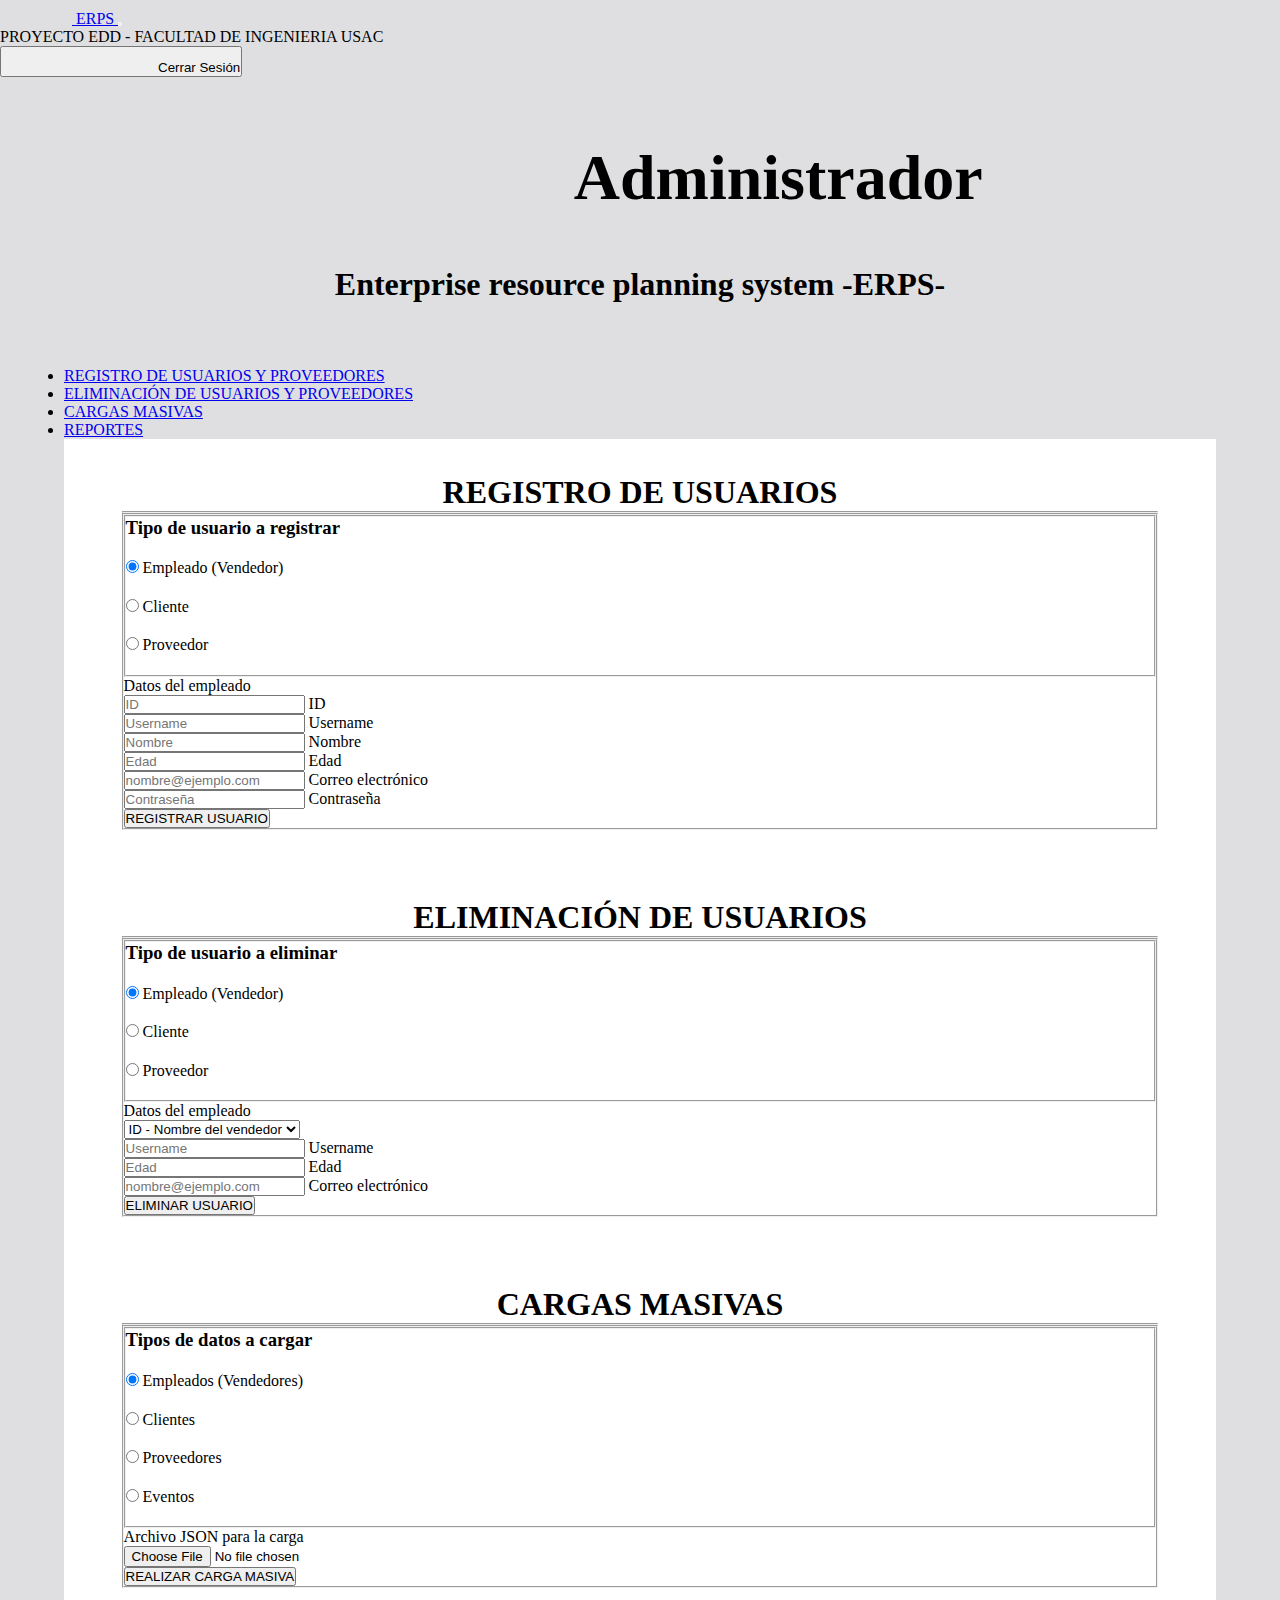
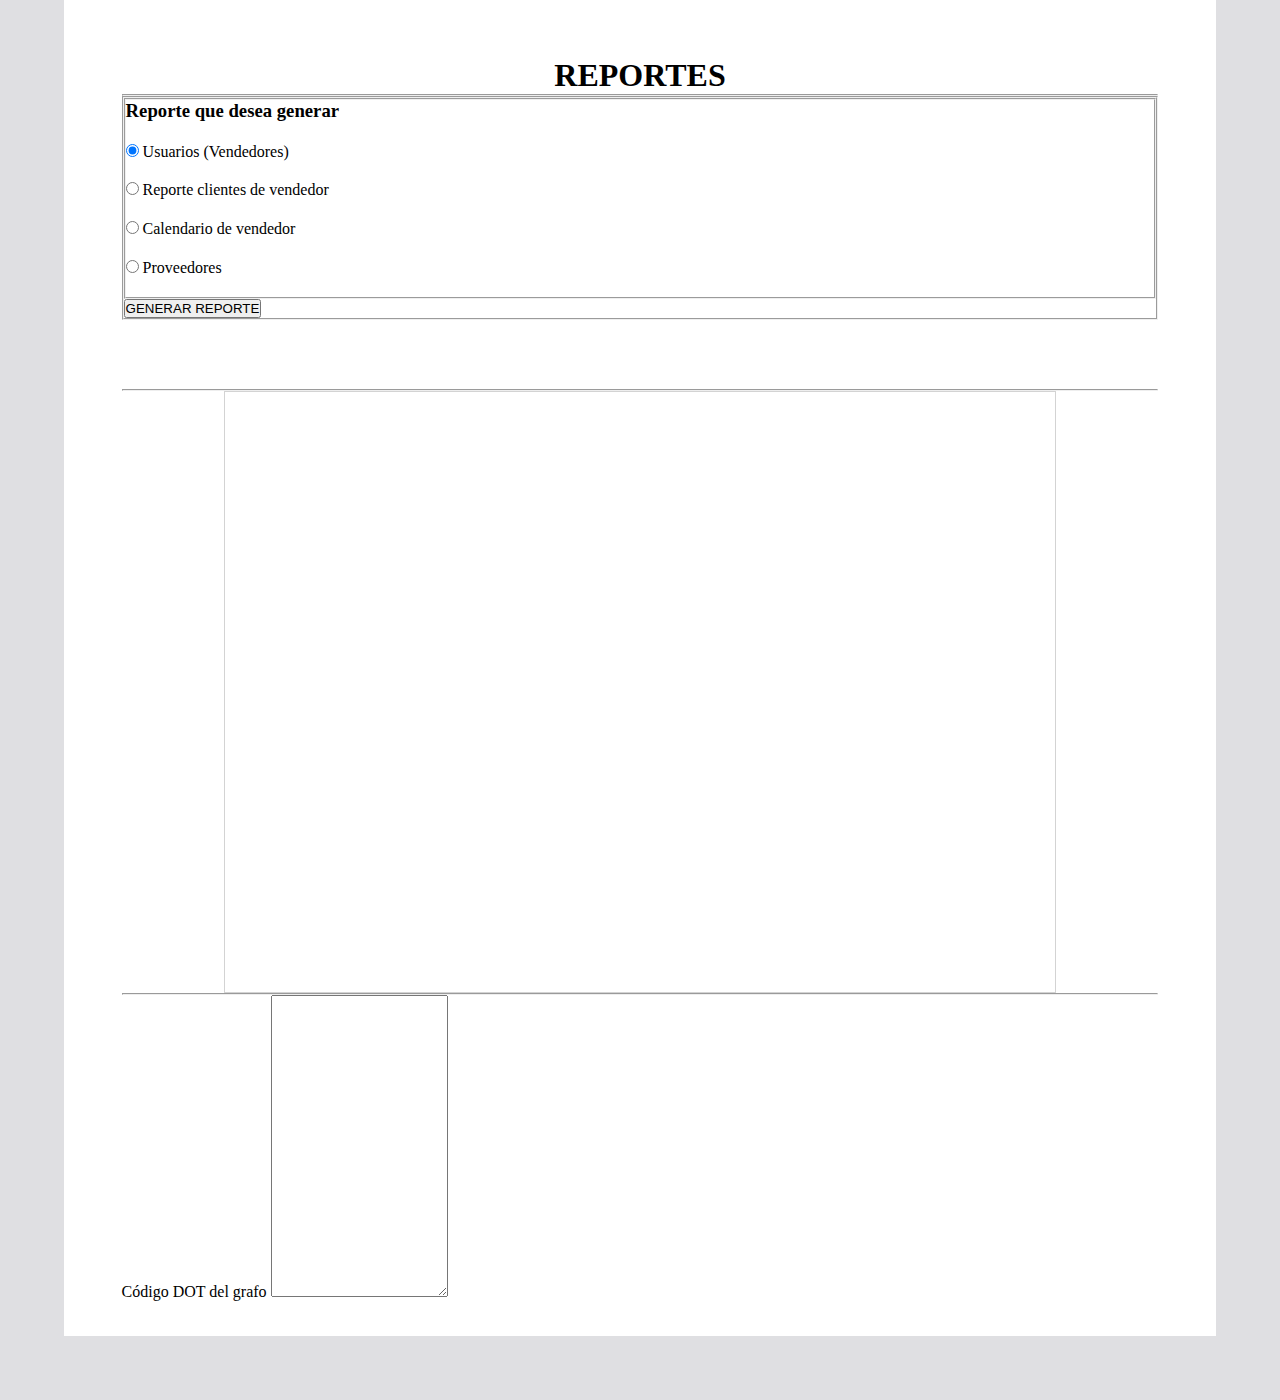
==== views/admin.html @ 85a361f8 "Eliminación Vendedores" ====
<!DOCTYPE html>
<html lang="en">
<head>
    <meta charset="UTF-8">
    <meta http-equiv="X-UA-Compatible" content="IE=edge">
    <meta name="viewport" content="width=device-width, initial-scale=1.0">
    
    <link href="../styles/bootstrap.min.css" rel="stylesheet"/>
    <link href="../styles/styles.css" rel="stylesheet"/>
    <!-- JavaScript Bundle with Popper -->
    <script src="https://cdn.jsdelivr.net/npm/bootstrap@5.1.3/dist/js/bootstrap.bundle.min.js" integrity="sha384-ka7Sk0Gln4gmtz2MlQnikT1wXgYsOg+OMhuP+IlRH9sENBO0LRn5q+8nbTov4+1p" crossorigin="anonymous"></script>
    <link href="https://fonts.googleapis.com/icon?family=Material+Icons" rel="stylesheet">

    <!-- Librería Vist para grafico de reportes -->
    <script type="text/javascript" src="../js/vis-network.min.js"></script>
    <link rel="stylesheet" type="text/css" href="../js/vis-network.min.css"/>

    <title>ERPS Admin</title>
</head>
<body onload="recuperarAVL(); recuperarABB(); actualizarSelectVendedores(); actualizarSelectProveedores();">
    
    <nav class="navbar navbar-expand-lg navbar-dark bg-primary">
        <div class="container-fluid">
          <a class="navbar-brand" href="./admin.html">
            <span class="material-icons md-24">api</span>
            ERPS
          </a>
          <button class="navbar-toggler" type="button" data-bs-toggle="collapse" data-bs-target="#navbarColor01" aria-controls="navbarColor01" aria-expanded="false" aria-label="Toggle navigation">
            <span class="navbar-toggler-icon"></span>
          </button>
      
          <div class="collapse navbar-collapse" id="navbarColor01">
            <ul class="navbar-nav me-auto">
              <li class="nav-item">
                  <span>PROYECTO EDD - FACULTAD DE INGENIERIA USAC</span>
              </li>
            </ul>
            <button type="button" class="btn btn-outline-danger" onclick="location.href='../index.html'">
                <span class="material-icons" style="margin-right: 0.5em;">logout</span>Cerrar Sesión
            </button>
          </div>
        </div>
      </nav>

    <h1>
      <span class="material-icons md-80">engineering</span>
      Administrador
    </h1>
    <h2>Enterprise resource planning system -ERPS-</h2>

    <div class="container">

        <ul class="nav nav-tabs">
            <li class="nav-item">
              <a class="nav-link" data-bs-toggle="tab" href="#registro">REGISTRO DE USUARIOS Y PROVEEDORES</a>
            </li>
            <li class="nav-item">
              <a class="nav-link" data-bs-toggle="tab" href="#eliminacion">ELIMINACIÓN DE USUARIOS Y PROVEEDORES</a>
            </li>
            <li class="nav-item">
              <a class="nav-link" data-bs-toggle="tab" href="#cargas">CARGAS MASIVAS</a>
            </li>
            <li class="nav-item">
              <a class="nav-link" data-bs-toggle="tab" href="#reportes">REPORTES</a>
            </li>
          </ul>

          <div id="myTabContent" class="tab-content">
            <div class="tab-pane fade" id="registro">
              <div class="inner-container">
                <h2>REGISTRO DE USUARIOS</h2>
                <hr/>
                <form>
                    <fieldset>
                      <fieldset class="form-group">
                        <h3>Tipo de usuario a registrar</h3>
                        <div class="form-check">
                          <label class="form-check-label">
                            <input type="radio" class="form-check-input" name="optionsUser" id="optionEmpleado" value="empleado" checked="" onclick="tipoUsuario()">
                            Empleado (Vendedor)
                          </label>
                        </div>
                        <div class="form-check">
                          <label class="form-check-label">
                            <input type="radio" class="form-check-input" name="optionsUser" id="optionCliente" value="cliente" onclick="tipoUsuario()">
                            Cliente
                          </label>
                        </div>
                        <div class="form-check">
                          <label class="form-check-label">
                            <input type="radio" class="form-check-input" name="optionsUser" id="optionProveedor" value="proveedor" onclick="tipoUsuario()">
                            Proveedor
                          </label>
                        </div>
                      </fieldset>

                      <div class="form-group" id="datosEmpleado">
                        <label class="form-label mt-4">Datos del empleado</label>
                        <div class="form-floating mb-3">
                          <input type="number" class="form-control" id="idEmpleado" placeholder="ID">
                          <label for="idEmpleado">ID</label>
                        </div>
                        <div class="form-floating mb-3">
                          <input type="text" class="form-control" id="userEmpleado" placeholder="Username">
                          <label for="userEmpleado">Username</label>
                        </div>
                        <div class="form-floating mb-3">
                          <input type="text" class="form-control" id="nombreEmpleado" placeholder="Nombre">
                          <label for="nombreEmpleado">Nombre</label>
                        </div>
                        <div class="form-floating mb-3">
                          <input type="number" class="form-control" id="edadEmpleado" placeholder="Edad">
                          <label for="edadEmpleado">Edad</label>
                        </div>
                        <div class="form-floating mb-3">
                          <input type="email" class="form-control" id="correoEmpleado" placeholder="nombre@ejemplo.com">
                          <label for="correoEmpleado">Correo electrónico</label>
                        </div>
                        <div class="form-floating mb-3">
                          <input type="password" class="form-control" id="passEmpleado" placeholder="Contraseña">
                          <label for="passEmpleado">Contraseña</label>
                        </div>
                      </div>

                      <div class="form-group" id="datosCliente" style="display: none;">
                        <label class="form-label mt-4">Datos del Cliente</label>
                        <div class="form-floating mb-3">
                          <input type="number" class="form-control" id="idVendedor" placeholder="ID Empleado">
                          <label for="idVendedor">ID Empleado asignado</label>
                        </div>
                        <div class="form-floating mb-3">
                          <input type="number" class="form-control" id="idCliente" placeholder="ID Cliente">
                          <label for="idCliente">ID Cliente</label>
                        </div>
                        <div class="form-floating mb-3">
                          <input type="text" class="form-control" id="nombreCliente" placeholder="Nombre">
                          <label for="nombreCliente">Nombre</label>
                        </div>
                        <div class="form-floating mb-3">
                          <input type="email" class="form-control" id="correoCliente" placeholder="nombre@ejemplo.com">
                          <label for="correoCliente">Correo electrónico</label>
                        </div>
                      </div>

                      <div class="form-group" id="datosProveedor" style="display: none;">
                        <label class="form-label mt-4">Datos del Proveedor</label>
                        <div class="form-floating mb-3">
                          <input type="number" class="form-control" id="idProveedor" placeholder="ID">
                          <label for="idProveedor">ID</label>
                        </div>
                        <div class="form-floating mb-3">
                          <input type="text" class="form-control" id="nombreProveedor" placeholder="Nombre">
                          <label for="nombreProveedor">Nombre</label>
                        </div>
                        <div class="form-floating mb-3">
                          <input type="text" class="form-control" id="direccionProveedor" placeholder="Dirección">
                          <label for="direccionProveedor">Dirección</label>
                        </div>
                        <div class="form-floating mb-3">
                          <input type="number" class="form-control" id="telefonoProveedor" placeholder="Teléfono">
                          <label for="telefonoProveedor">Teléfono</label>
                        </div>
                        <div class="form-floating mb-3">
                          <input type="email" class="form-control" id="correoProveedor" placeholder="nombre@ejemplo.com">
                          <label for="correoProveedor">Correo electrónico</label>
                        </div>
                      </div>

                      <button type="submit" class="btn btn-primary" id="submitUsuario" onclick="registrarUsuario()">REGISTRAR USUARIO</button>
                    </fieldset>
                  </form>
              </div>
            </div>

            <div class="tab-pane fade" id="eliminacion">
                <div class="inner-container">
                  <h2>ELIMINACIÓN DE USUARIOS</h2>
                  <hr/>
                  <form>
                      <fieldset>
                        <fieldset class="form-group">
                          <h3>Tipo de usuario a eliminar</h3>
                          <div class="form-check">
                            <label class="form-check-label">
                              <input type="radio" class="form-check-input" name="optionsDeleteUser" id="optionDeleteEmpleado" value="empleado" checked="" onclick="tipoUsuarioEliminar()">
                              Empleado (Vendedor)
                            </label>
                          </div>
                          <div class="form-check">
                            <label class="form-check-label">
                              <input type="radio" class="form-check-input" name="optionsDeleteUser" id="optionDeleteCliente" value="cliente" onclick="tipoUsuarioEliminar()">
                              Cliente
                            </label>
                          </div>
                          <div class="form-check">
                            <label class="form-check-label">
                              <input type="radio" class="form-check-input" name="optionsDeleteUser" id="optionDeleteProveedor" value="proveedor" onclick="tipoUsuarioEliminar()">
                              Proveedor
                            </label>
                          </div>
                        </fieldset>
  
                        <div class="form-group" id="deleteEmpleado">
                          <label class="form-label mt-4">Datos del empleado</label>
                          <div class="form-group">
                            <select class="form-select mb-3" id="idNombreDeleteEmpleado" onchange="onchangeSelectVendedor()">
                              <option value="0">ID - Nombre del vendedor</option>
                            </select>
                          </div>
                          <div class="form-floating mb-3">
                            <input type="text" class="form-control" id="userDeleteEmpleado" placeholder="Username" readonly>
                            <label for="userEmpleado">Username</label>
                          </div>
                          <div class="form-floating mb-3">
                            <input type="number" class="form-control" id="edadDeleteEmpleado" placeholder="Edad" readonly>
                            <label for="edadEmpleado">Edad</label>
                          </div>
                          <div class="form-floating mb-3">
                            <input type="email" class="form-control" id="correoDeleteEmpleado" placeholder="nombre@ejemplo.com" readonly>
                            <label for="correoEmpleado">Correo electrónico</label>
                          </div>
                        </div>
  
                        <div class="form-group" id="deleteCliente" style="display: none;">
                          <label class="form-label mt-4">Datos del Cliente</label>
                          <div class="form-floating mb-3">
                            <input type="number" class="form-control" id="idVendedor" placeholder="ID Empleado">
                            <label for="idVendedor">ID Empleado asignado</label>
                          </div>
                          <div class="form-floating mb-3">
                            <input type="number" class="form-control" id="idCliente" placeholder="ID Cliente">
                            <label for="idCliente">ID Cliente</label>
                          </div>
                          <div class="form-floating mb-3">
                            <input type="text" class="form-control" id="nombreCliente" placeholder="Nombre">
                            <label for="nombreCliente">Nombre</label>
                          </div>
                          <div class="form-floating mb-3">
                            <input type="email" class="form-control" id="correoCliente" placeholder="nombre@ejemplo.com">
                            <label for="correoCliente">Correo electrónico</label>
                          </div>
                        </div>
  
                        <div class="form-group" id="deleteProveedor" style="display: none;">
                          <label class="form-label mt-4">Datos del Proveedor</label>
                          <div class="form-group">
                            <select class="form-select mb-3" id="idNombreDeleteProveedor" onchange="onchangeSelectProveedor()">
                              <option value="0">ID - Nombre del proveedor</option>
                            </select>
                          </div>
                          <div class="form-floating mb-3">
                            <input type="text" class="form-control" id="direccionDeleteProveedor" placeholder="Dirección" readonly>
                            <label for="direccionDeleteProveedor">Dirección</label>
                          </div>
                          <div class="form-floating mb-3">
                            <input type="number" class="form-control" id="telDeleteProveedor" placeholder="Teléfono" readonly>
                            <label for="telDeleteProveedor">Teléfono</label>
                          </div>
                          <div class="form-floating mb-3">
                            <input type="email" class="form-control" id="correoDeleteProveedor" placeholder="nombre@ejemplo.com" readonly>
                            <label for="correoDeleteProveedor">Correo electrónico</label>
                          </div>
                        </div>
  
                        <button type="submit" class="btn btn-primary" id="submitDeleteUser" onclick="eliminarUsuario()">ELIMINAR USUARIO</button>
                      </fieldset>
                    </form>
                </div>
            </div>

            <div class="tab-pane fade" id="cargas">
                <div class="inner-container">
                  <h2>CARGAS MASIVAS</h2>
                  <hr/>
                  <form>
                      <fieldset>
                        <fieldset class="form-group">
                          <h3>Tipos de datos a cargar</h3>
                          <div class="form-check">
                            <label class="form-check-label">
                              <input type="radio" class="form-check-input" name="optionsUsers" id="cargaEmpleados" value="empleados" checked=""/>
                              Empleados (Vendedores)
                            </label>
                          </div>
                          <div class="form-check">
                            <label class="form-check-label">
                              <input type="radio" class="form-check-input" name="optionsUsers" id="cargaClientes" value="clientes"/>
                              Clientes
                            </label>
                          </div>
                          <div class="form-check">
                            <label class="form-check-label">
                              <input type="radio" class="form-check-input" name="optionsUsers" id="cargaProveedores" value="proveedores"/>
                              Proveedores
                            </label>
                          </div>
                          <div class="form-check">
                            <label class="form-check-label">
                              <input type="radio" class="form-check-input" name="optionsUsers" id="cargaEventos" value="eventos"/>
                              Eventos
                            </label>
                          </div>
                        </fieldset>
  
                        <div class="form-group">
                          <label class="form-label mt-4">Archivo JSON para la carga</label>
                          <div class="form-floating mb-3">
                            <input type="file" class="form-control" id="fileCarga"/>
                          </div>
                        </div>
  
                        <button type="submit" class="btn btn-primary" id="submitCarga" onclick="cargaMasiva();">REALIZAR CARGA MASIVA</button>
                        <button type="button" onclick="prueba()" style="display: none;">PRUEBAS</button>
                        
                      </fieldset>
                    </form>
                </div>
            </div>

            <div class="tab-pane fade" id="reportes">
              <div class="inner-container">
                <h2>REPORTES</h2>
                <hr/>
                <form>
                    <fieldset>
                      <fieldset class="form-group">
                        <h3>Reporte que desea generar</h3>
                        <div class="form-check">
                          <label class="form-check-label">
                            <input type="radio" class="form-check-input" name="opcionesReportes" id="reporteEmpleados" value="vendedores" checked="" onclick="datosAdicionales();"/>
                            Usuarios (Vendedores)
                          </label>
                        </div>
                        <div class="form-check">
                          <label class="form-check-label">
                            <input type="radio" class="form-check-input" name="opcionesReportes" id="reporteClientes" value="clientes" onclick="datosAdicionales();"/>
                            Reporte clientes de vendedor
                          </label>
                        </div>
                        <div class="form-check">
                          <label class="form-check-label">
                            <input type="radio" class="form-check-input" name="opcionesReportes" id="reporteCalendario" value="calendario" onclick="datosAdicionales();"/>
                            Calendario de vendedor
                          </label>
                        </div>
                        <div class="form-check">
                          <label class="form-check-label">
                            <input type="radio" class="form-check-input" name="opcionesReportes" id="reporteProveedores" value="proveedores" onclick="datosAdicionales();"/>
                            Proveedores
                          </label>
                        </div>
                      </fieldset>

                      <div class="form-group" id="datosReporteClientes" style="display: none;">
                        <label class="form-label mt-4">Datos para generar reporte de clientes</label>
                        <div class="form-floating mb-3">
                          <input type="number" class="form-control" id="idVendedorReporteClientes" placeholder="ID">
                          <label for="idVendedorReporteClientes">ID Vendedor</label>
                        </div>
                      </div>

                      <div class="form-group" id="datosReporteCalendario" style="display: none;">
                        <label class="form-label mt-4">Datos para generar calendario de eventos de vendedor</label>
                        <div class="form-floating mb-3">
                          <input type="number" class="form-control" id="idVendedorReporteCalendario" placeholder="ID">
                          <label for="idVendedorReporteCalendario">ID Vendedor</label>
                        </div>
                        <div class="form-group">
                          <label for="mesReporteCalendario" class="form-label mt-4">Mes del reporte de eventos</label>
                          <select class="form-select" id="mesReporteCalendario">
                            <option value="1">1 - Enero</option>
                            <option value="2">2 - Febrero</option>
                            <option value="3">3 - Marzo</option>
                            <option value="4">4 - Abril</option>
                            <option value="5">5 - Mayo</option>
                            <option value="6">6 - Junio</option>
                            <option value="7">7 - Julio</option>
                            <option value="8">8 - Agosto</option>
                            <option value="9">9 - Septiembre</option>
                            <option value="10">10 - Octubre</option>
                            <option value="11">11 - Noviembre</option>
                            <option value="12">12 - Diciembre</option>
                          </select>
                        </div>
                      </div>

                      <button type="button" class="btn btn-primary mt-4" id="submitReporte" onclick="generarGrafo()">GENERAR REPORTE</button>
                      
                    </fieldset>
                  </form>
              </div>
              
              <div class="inner-container">
                <hr/>
                <div class="container-reporte" id="grafo"></div>
                <hr/>
                <label for="textDot" class="form-label mt-4">Código DOT del grafo</label>
                <textarea class="form-control" id="textDot" rows="20" readonly></textarea>
              </div>

            </div>
          </div>

    </div>

    <script src="../js/admin.js"></script>
    <script src="../js/reportes.js"></script>
    <script src="../backend/circular-json.js"></script>
    <script src="../backend/estructuras.js"></script>

</body>
</html>
---- styles/styles.css ----
* {
    margin: 0;
    padding: 0;
  }

body {
    background: rgb(223, 223, 226);
}

h1 {
    font-size: 4em;
    text-align: center;
    margin: 5% 5% 4% 5%;
}

h2 {
    font-size: 2em;
    text-align: center;
}

#login {
    text-align: center;
    margin: 5% 20% 5% 20%;
}

.container {
    margin: 5%;
}

.inner-container {
    padding: 3% 5%;
    background: white;
}

.container-reporte {
    margin: 0px auto;
    border: 1px solid lightgray;
    width: 80%;
    height: 600px;
    text-align: center;
}

.form-check {
    margin: 2% 0 2%;
}

.container-btn {
    text-align: center;
}
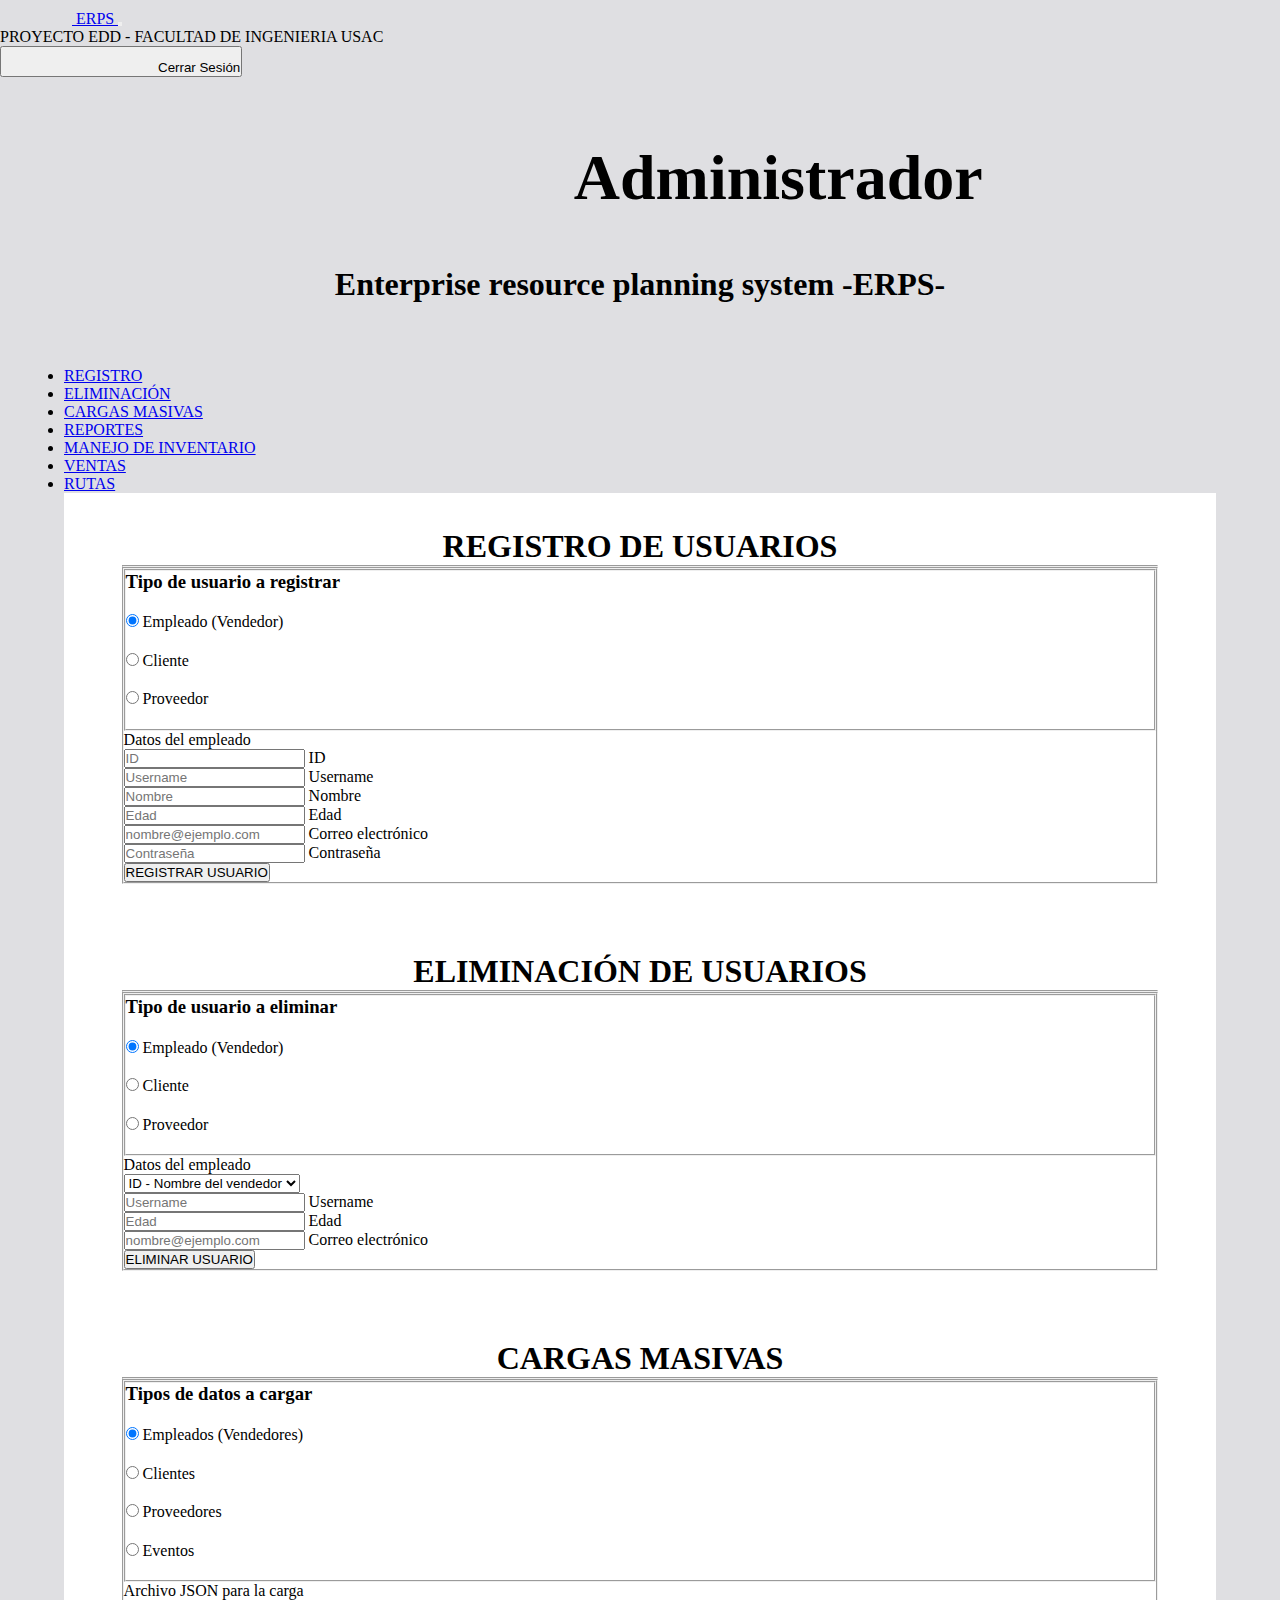
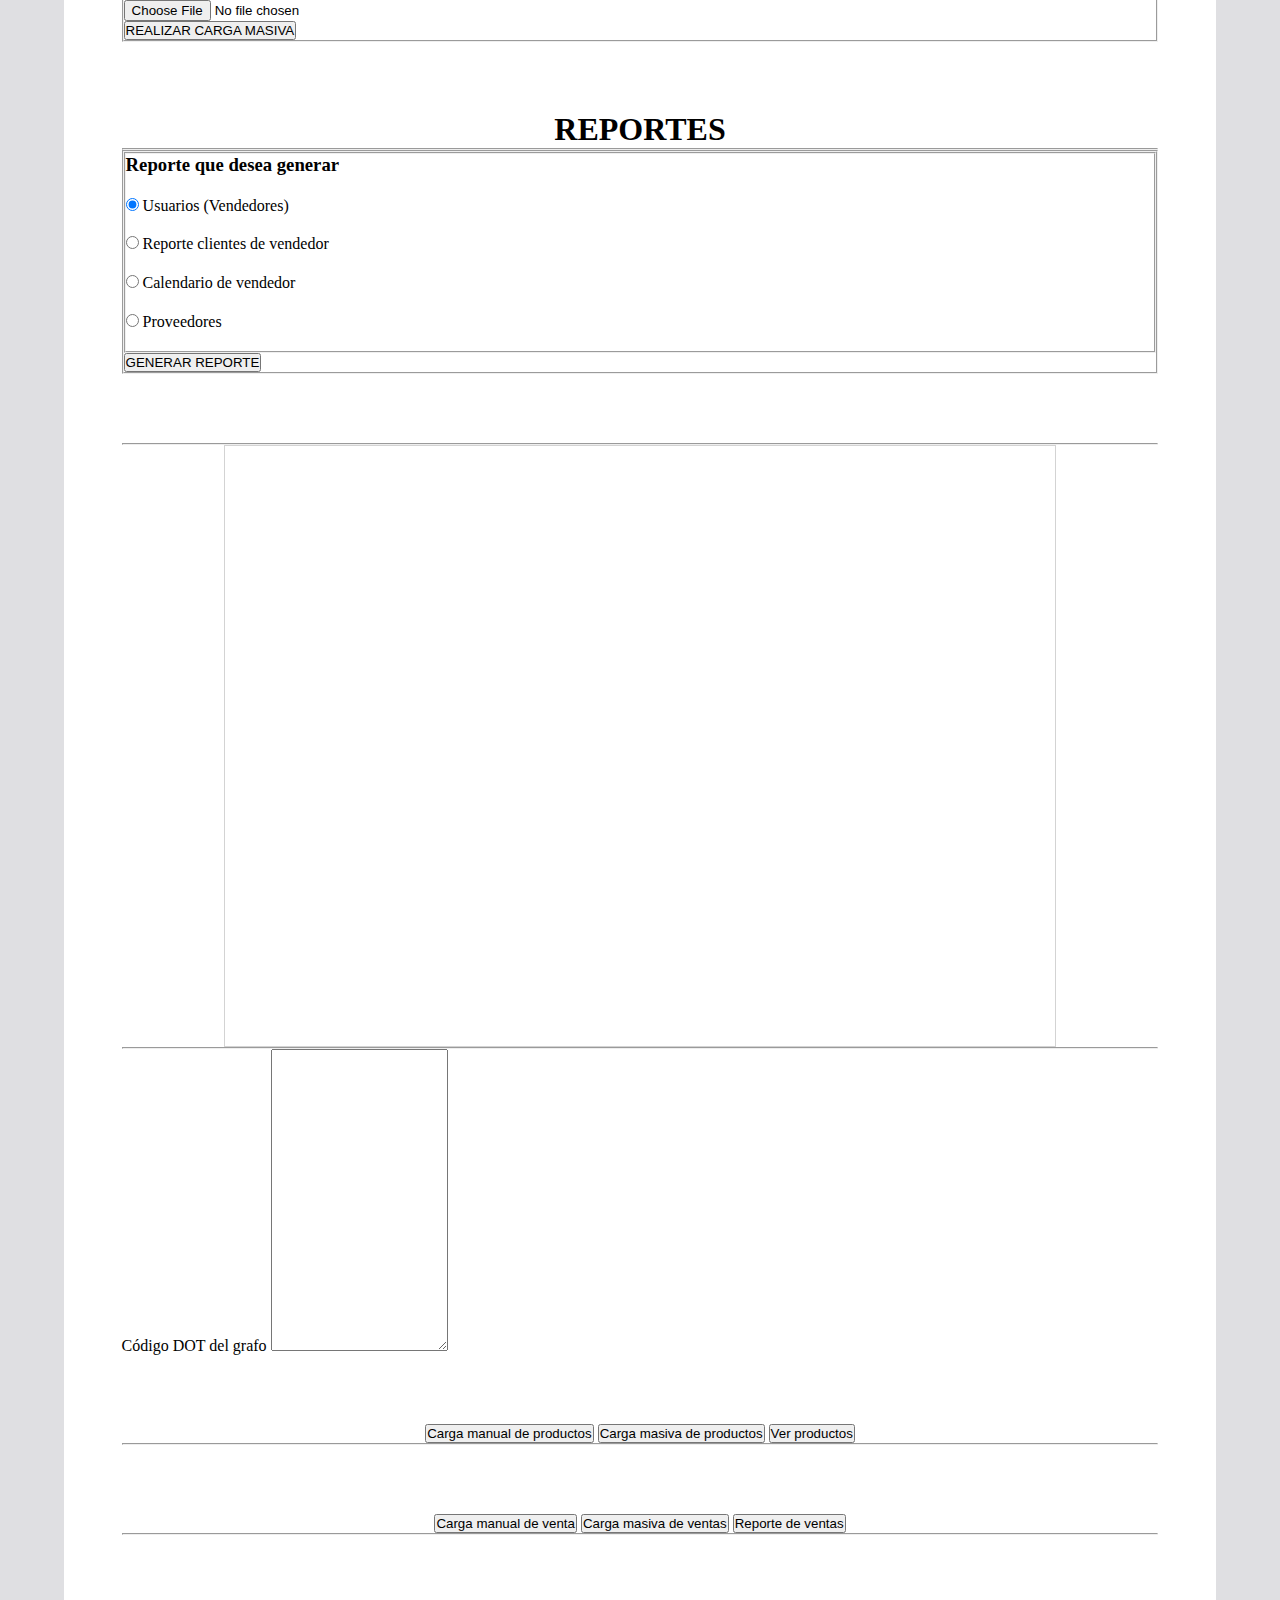
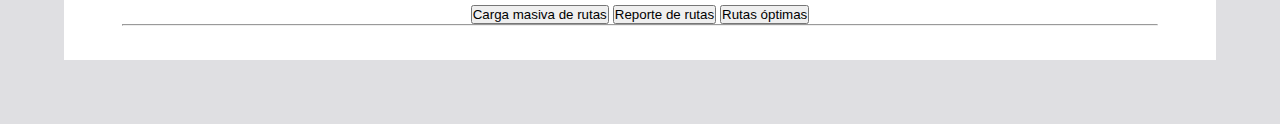
==== commit 0d981b51: "Fase II: JS, Carga masiva de productos" ====
--- a/views/admin.html
+++ b/views/admin.html
@@ -17,7 +17,7 @@
 
     <title>ERPS Admin</title>
 </head>
-<body onload="recuperarAVL(); recuperarABB(); actualizarSelectVendedores(); actualizarSelectProveedores();">
+<body onload="recuperarAVL(); recuperarABB(); recuperarArbolB(); actualizarSelectVendedores(); actualizarSelectClientes(); actualizarSelectProveedores();">
     
     <nav class="navbar navbar-expand-lg navbar-dark bg-primary">
         <div class="container-fluid">
@@ -52,16 +52,25 @@
 
         <ul class="nav nav-tabs">
             <li class="nav-item">
-              <a class="nav-link" data-bs-toggle="tab" href="#registro">REGISTRO DE USUARIOS Y PROVEEDORES</a>
+              <a class="nav-link" data-bs-toggle="tab" href="#registro">REGISTRO</a>
             </li>
             <li class="nav-item">
-              <a class="nav-link" data-bs-toggle="tab" href="#eliminacion">ELIMINACIÓN DE USUARIOS Y PROVEEDORES</a>
+              <a class="nav-link" data-bs-toggle="tab" href="#eliminacion">ELIMINACIÓN</a>
             </li>
             <li class="nav-item">
               <a class="nav-link" data-bs-toggle="tab" href="#cargas">CARGAS MASIVAS</a>
             </li>
             <li class="nav-item">
               <a class="nav-link" data-bs-toggle="tab" href="#reportes">REPORTES</a>
+            </li>
+            <li class="nav-item">
+              <a class="nav-link" data-bs-toggle="tab" href="#inventario">MANEJO DE INVENTARIO</a>
+            </li>
+            <li class="nav-item">
+              <a class="nav-link" data-bs-toggle="tab" href="#ventas">VENTAS</a>
+            </li>
+            <li class="nav-item">
+              <a class="nav-link" data-bs-toggle="tab" href="#rutas">RUTAS</a>
             </li>
           </ul>
 
@@ -223,20 +232,13 @@
   
                         <div class="form-group" id="deleteCliente" style="display: none;">
                           <label class="form-label mt-4">Datos del Cliente</label>
-                          <div class="form-floating mb-3">
-                            <input type="number" class="form-control" id="idVendedor" placeholder="ID Empleado">
-                            <label for="idVendedor">ID Empleado asignado</label>
-                          </div>
-                          <div class="form-floating mb-3">
-                            <input type="number" class="form-control" id="idCliente" placeholder="ID Cliente">
-                            <label for="idCliente">ID Cliente</label>
-                          </div>
-                          <div class="form-floating mb-3">
-                            <input type="text" class="form-control" id="nombreCliente" placeholder="Nombre">
-                            <label for="nombreCliente">Nombre</label>
-                          </div>
-                          <div class="form-floating mb-3">
-                            <input type="email" class="form-control" id="correoCliente" placeholder="nombre@ejemplo.com">
+                          <div class="form-group">
+                            <select class="form-select mb-3" id="idNombreDeleteCliente" onchange="onchangeSelectCliente()">
+                              <option value="0">ID - Nombre del cliente</option>
+                            </select>
+                          </div>
+                          <div class="form-floating mb-3">
+                            <input type="email" class="form-control" id="correoDeleteCliente" placeholder="nombre@ejemplo.com" readonly>
                             <label for="correoCliente">Correo electrónico</label>
                           </div>
                         </div>
@@ -399,6 +401,218 @@
               </div>
 
             </div>
+
+<!-- *************** FASE II ****************** -->
+
+            <div class="tab-pane fade" id="inventario">
+              <div class="inner-container">
+                <div class="container-btn">
+                  <div class="btn-group" role="group" aria-label="Basic outlined example">
+                      <button type="button" class="btn btn-outline-primary" onclick="gestionNuevoProducto();">Carga manual de productos</button>
+                      <button type="button" class="btn btn-outline-primary" onclick="gestionCargaProductos();">Carga masiva de productos</button>
+                      <button type="button" class="btn btn-outline-primary" onclick="gestionReporteProductos();">Ver productos</button>
+                  </div>
+                </div>
+                <hr/>
+
+                <div class="form-group" id="nuevoProducto" style="display: none;">
+                  <h2>Datos del nuevo producto</h2>
+                  <hr/>
+                  <div class="form-floating mb-3">
+                    <input type="number" class="form-control" id="idNuevoProducto" placeholder="ID Producto">
+                    <label for="idNuevoProducto">ID Producto</label>
+                  </div>
+                  <div class="form-floating mb-3">
+                    <input type="text" class="form-control" id="nombreNuevoProducto" placeholder="Nombre producto">
+                    <label for="nombreNuevoProducto">Nombre producto</label>
+                  </div>
+                  <div class="input-group mb-3">
+                    <span class="input-group-text">Q</span>
+                    <input type="number" class="form-control" id="precioNuevoProducto" placeholder="Precio del producto">
+                  </div>
+                  <div class="form-floating mb-3">
+                    <input type="number" class="form-control" id="cantidadNuevoProducto" placeholder="Cantidad">
+                    <label for="cantidadNuevoProducto">Cantidad del producto nuevo</label>
+                  </div>
+
+                  <button type="button" class="btn btn-primary" onclick="">Cargar producto</button>
+                </div>
+
+                <div class="form-group" id="cargaProductos" style="display: none;">
+                  <h2>Carga masiva de productos</h2>
+                  <hr/>
+                  <div class="form-group">
+                    <label class="form-label mt-4">Archivo JSON para la carga de productos</label>
+                    <div class="form-floating mb-3">
+                      <input type="file" class="form-control" id="fileCargaProductos"/>
+                    </div>
+                  </div>
+
+                  <button type="button" class="btn btn-primary" onclick="cargaMasivaProductos()">Cargar productos</button>
+                  <button type="button" class="btn btn-primary" onclick="pruebasInventario();">PRUEBAS FASE II INVENTARIO</button>
+                </div>
+
+                <div class="form-group" id="reporteProductos" style="display: none;">
+                  <h2>Vista de inventario</h2>
+                  <hr/>
+
+                  <div class="container-reporte" id="grafoProductos"></div>
+                  <hr/>
+                  <label for="textDotProductos" class="form-label mt-4">Código DOT del grafo</label>
+                  <textarea class="form-control" id="textDotProductos" rows="20" readonly></textarea>
+                </div>
+                
+              </div>
+            </div>
+
+            <div class="tab-pane fade" id="ventas">
+              <div class="inner-container">
+                <div class="container-btn">
+                  <div class="btn-group" role="group" aria-label="Basic outlined example">
+                      <button type="button" class="btn btn-outline-primary" onclick="gestionNuevaVenta();">Carga manual de venta</button>
+                      <button type="button" class="btn btn-outline-primary" onclick="gestionCargaVentas();">Carga masiva de ventas</button>
+                      <button type="button" class="btn btn-outline-primary" onclick="gestionReporteVentas();">Reporte de ventas</button>
+                  </div>
+                </div>
+                <hr/>
+
+                <div class="form-group" id="nuevaVenta" style="display: none;">
+                  <h2>Datos de la nueva venta</h2>
+                  <hr/>
+                  <div class="form-floating mb-3">
+                    <input type="text" class="form-control" id="nombreVentaVendedor" placeholder="Nombre vendedor">
+                    <label for="nombreVentaVendedor">Nombre vendedor</label>
+                  </div>
+                  <div class="form-floating mb-3">
+                    <input type="text" class="form-control" id="nombreVentaCliente" placeholder="Nombre cliente">
+                    <label for="nombreVentaCliente">Nombre cliente</label>
+                  </div>
+
+                  <table class="table table-hover" style="text-align: center;">
+                    <thead>
+                      <tr class="table-dark">
+                        <th scope="col">ID Producto</th>
+                        <th scope="col">Nombre producto</th>
+                        <th scope="col" colspan="2">Precio individual</th>
+                        <th scope="col">Cantidad en inventario</th>
+                        <th scope="col">Cantidad vendida</th>
+                      </tr>
+                    </thead>
+                    <tbody>
+                      <!-- <tr class="table-secondary">
+                        <th scope="row">1</th>
+                        <td>Colchones</td>
+                        <td>Q</td>
+                        <td>500</td>
+                        <td>50</td>
+                        <td>
+                          <input type="number" min="0" max="50" placeholder="0"/>
+                        </td>
+                      </tr> -->
+                    </tbody>
+                  </table>
+
+                  <div class="input-group mb-3">
+                    <span class="input-group-text">Q</span>
+                    <input type="number" class="form-control" id="totalVenta" placeholder="Total de venta" readonly>
+                  </div>
+
+                  <button type="button" class="btn btn-primary" onclick="">Cargar venta</button>
+                </div>
+
+                <div class="form-group" id="cargaVentas" style="display: none;">
+                  <h2>Carga masiva de ventas</h2>
+                  <hr/>
+                  <div class="form-group">
+                    <label class="form-label mt-4">Archivo JSON para la carga de ventas</label>
+                    <div class="form-floating mb-3">
+                      <input type="file" class="form-control" id="fileCargaVentas"/>
+                    </div>
+                  </div>
+
+                  <button type="button" class="btn btn-primary" onclick="">Cargar ventas</button>
+                  <button type="button" class="btn btn-primary" onclick="">PRUEBAS FASE II VENTAS</button>
+                </div>
+
+                <div class="form-group" id="reporteVentas" style="display: none;">
+                  <h2>Reporte de ventas</h2>
+                  <hr/>
+                  <div class="form-group mb-3">
+                    <label for="nombresReporteVentas" class="form-label mt-4">Nombre del vendedor</label>
+                    <select class="form-select" id="nombresReporteVentas">
+
+                    </select>
+                  </div>
+                  <button type="button" class="btn btn-primary" onclick="">Generar reporte de ventas</button>
+                  <hr/>
+
+                  <div class="container-reporte" id="grafoVentas"></div>
+                  <hr/>
+                  <label for="textDotVentas" class="form-label mt-4">Código DOT del grafo</label>
+                  <textarea class="form-control" id="textDotVentas" rows="20" readonly></textarea>
+                </div>
+                
+              </div>
+            </div>
+
+            <div class="tab-pane fade" id="rutas">
+              <div class="inner-container">
+                <div class="container-btn">
+                  <div class="btn-group" role="group" aria-label="Basic outlined example">
+                      <button type="button" class="btn btn-outline-primary" onclick="gestionCargaRutas();">Carga masiva de rutas</button>
+                      <button type="button" class="btn btn-outline-primary" onclick="gestionReporteRutas();">Reporte de rutas</button>
+                      <button type="button" class="btn btn-outline-primary" onclick="gestionRutaOptima();">Rutas óptimas</button>
+                  </div>
+                </div>
+                <hr/>
+
+                <div class="form-group" id="cargaRutas" style="display: none;">
+                  <h2>Carga masiva de rutas</h2>
+                  <hr/>
+                  <div class="form-group">
+                    <label class="form-label mt-4">Archivo JSON para la carga de rutas</label>
+                    <div class="form-floating mb-3">
+                      <input type="file" class="form-control" id="fileCargaRutas"/>
+                    </div>
+                  </div>
+
+                  <button type="button" class="btn btn-primary" onclick="">Cargar rutas</button>
+                  <button type="button" class="btn btn-primary" onclick="">PRUEBAS FASE II RUTAS</button>
+                </div>
+
+                <div class="form-group" id="reporteRutas" style="display: none;">
+                  <h2>Vista de rutas</h2>
+                  <hr/>
+
+                  <div class="container-reporte" id="grafoRutas"></div>
+                  <hr/>
+                  <label for="textDotRutas" class="form-label mt-4">Código DOT del grafo</label>
+                  <textarea class="form-control" id="textDotRutas" rows="20" readonly></textarea>
+                </div>
+
+                <div class="form-group" id="rutasOptimas" style="display: none;">
+                  <h2>Cálculo de rutas óptimas</h2>
+                  <hr/>
+                  <div class="form-floating mb-3">
+                    <input type="number" class="form-control" id="idNodoOrigen" placeholder="ID Origen">
+                    <label for="idNodoOrigen">ID Nodo Origen</label>
+                  </div>
+                  <div class="form-floating mb-3">
+                    <input type="number" class="form-control" id="idNodoDestino" placeholder="ID Destino">
+                    <label for="idNodoDestino">ID Nodo Destino</label>
+                  </div>
+
+                  <button type="button" class="btn btn-primary" onclick="">Generar ruta óptima</button>
+                  <hr/>
+                  
+                  <div class="container-reporte" id="grafoRutaOptima"></div>
+                  <hr/>
+                  <label for="textDotRutaOptima" class="form-label mt-4">Código DOT del grafo</label>
+                  <textarea class="form-control" id="textDotRutaOptima" rows="20" readonly></textarea>
+                </div>
+                
+              </div>
+            </div>
           </div>
 
     </div>
@@ -407,6 +621,7 @@
     <script src="../js/reportes.js"></script>
     <script src="../backend/circular-json.js"></script>
     <script src="../backend/estructuras.js"></script>
+    <script src="../backend/estructurasFaseII.js"></script>
 
 </body>
 </html>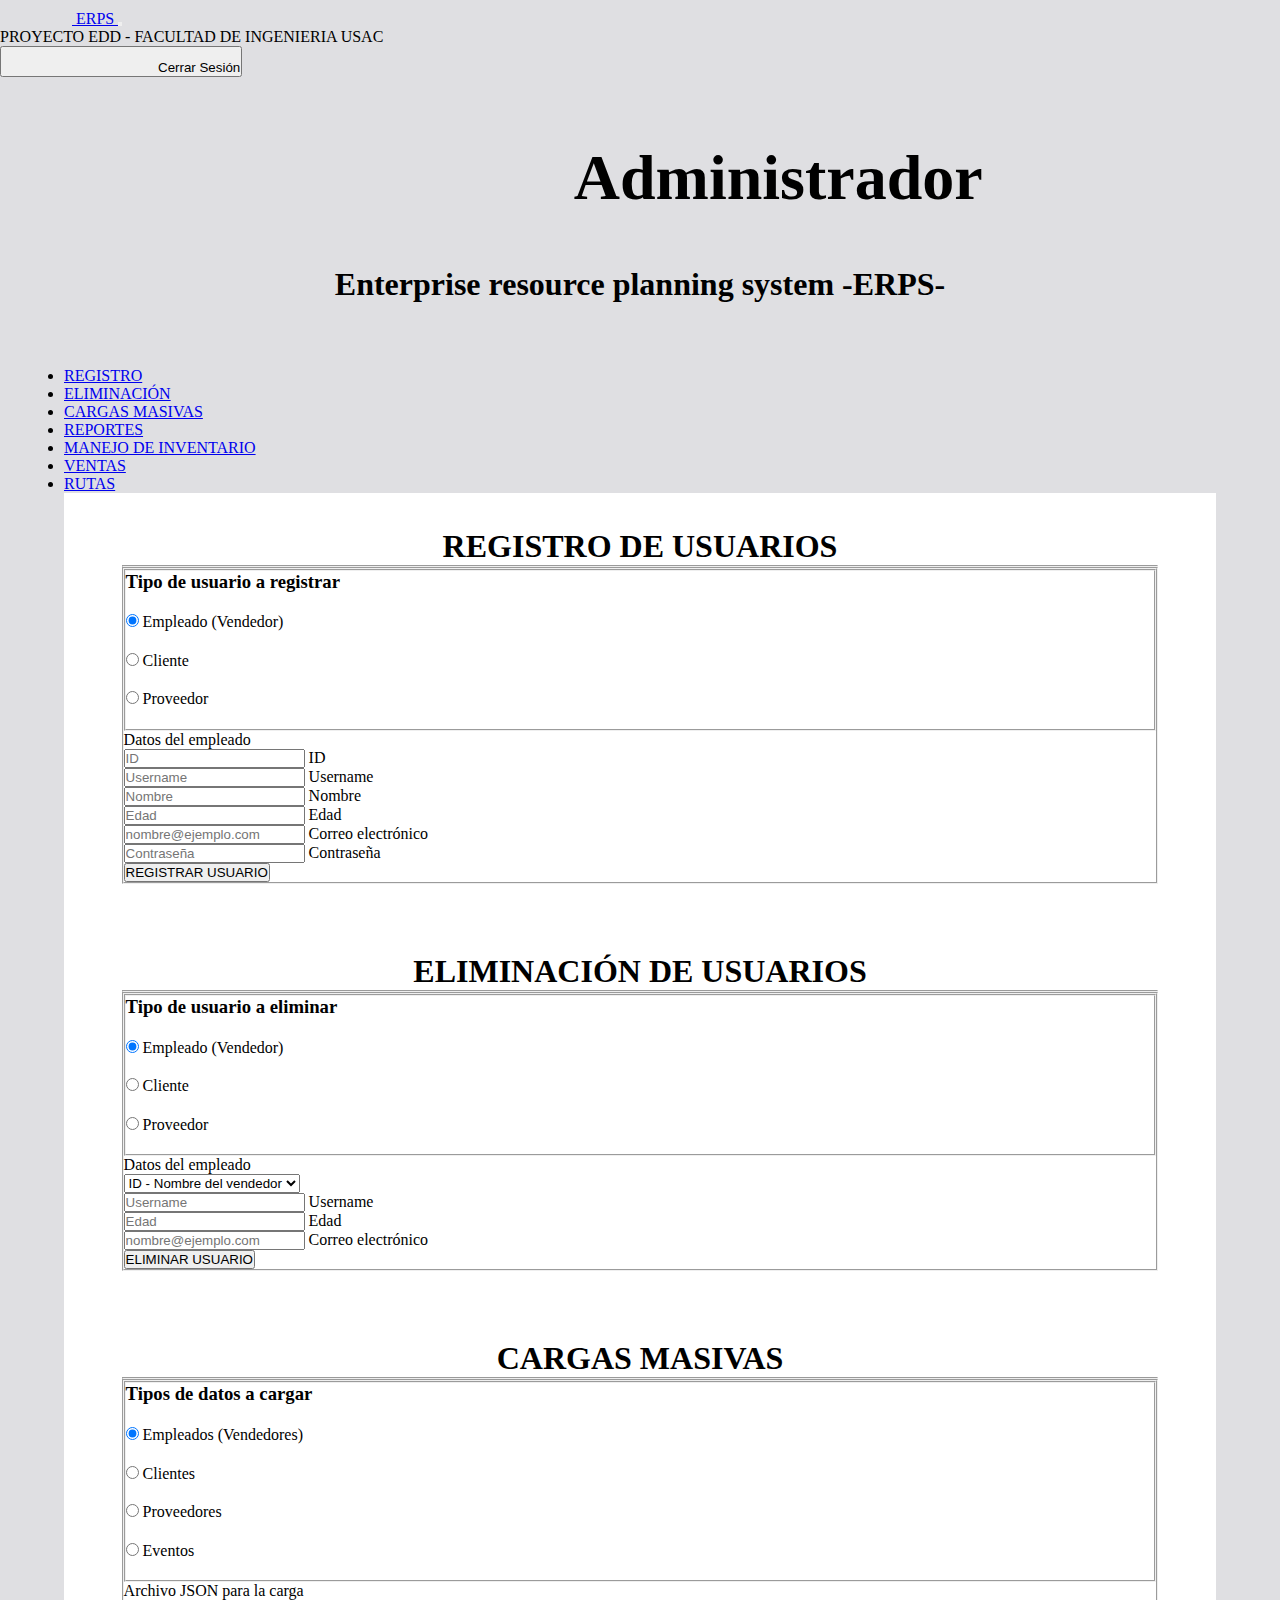
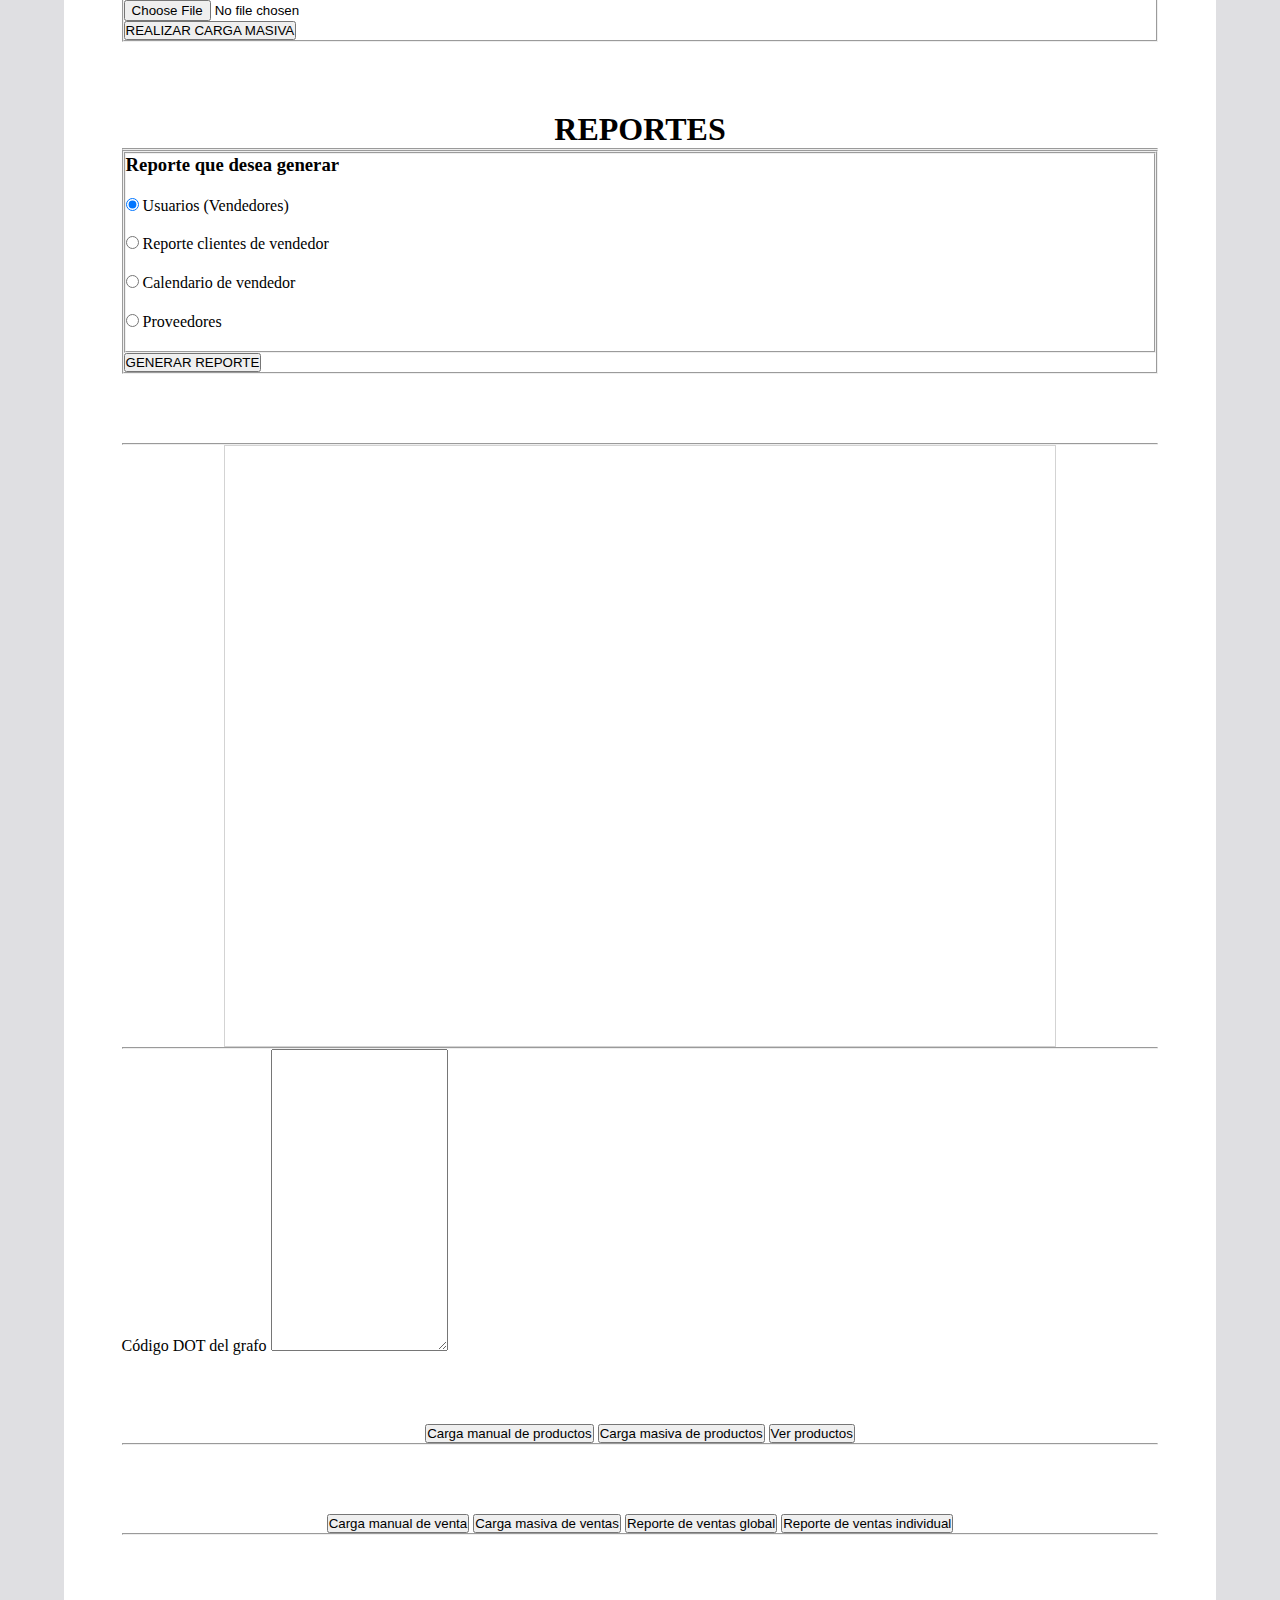
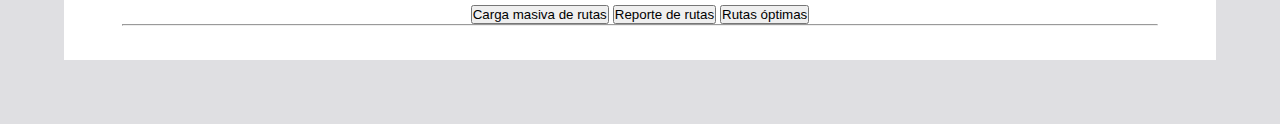
==== commit 9c68fa7a: "Fase II: Creación de ventas individuales desde admin" ====
--- a/views/admin.html
+++ b/views/admin.html
@@ -17,7 +17,7 @@
 
     <title>ERPS Admin</title>
 </head>
-<body onload="recuperarAVL(); recuperarABB(); recuperarArbolB(); actualizarSelectVendedores(); actualizarSelectClientes(); actualizarSelectProveedores();">
+<body onload="recuperarAVL(); recuperarABB(); recuperarArbolB(); recuperarTablaHash(); actualizarSelectVendedores(); actualizarSelectClientes(); actualizarSelectProveedores();">
     
     <nav class="navbar navbar-expand-lg navbar-dark bg-primary">
         <div class="container-fluid">
@@ -410,7 +410,7 @@
                   <div class="btn-group" role="group" aria-label="Basic outlined example">
                       <button type="button" class="btn btn-outline-primary" onclick="gestionNuevoProducto();">Carga manual de productos</button>
                       <button type="button" class="btn btn-outline-primary" onclick="gestionCargaProductos();">Carga masiva de productos</button>
-                      <button type="button" class="btn btn-outline-primary" onclick="gestionReporteProductos();">Ver productos</button>
+                      <button type="button" class="btn btn-outline-primary" onclick="gestionReporteProductos(); generarGrafoProductos();">Ver productos</button>
                   </div>
                 </div>
                 <hr/>
@@ -435,7 +435,7 @@
                     <label for="cantidadNuevoProducto">Cantidad del producto nuevo</label>
                   </div>
 
-                  <button type="button" class="btn btn-primary" onclick="">Cargar producto</button>
+                  <button type="button" class="btn btn-primary" onclick="registrarProducto();">Cargar producto</button>
                 </div>
 
                 <div class="form-group" id="cargaProductos" style="display: none;">
@@ -449,7 +449,7 @@
                   </div>
 
                   <button type="button" class="btn btn-primary" onclick="cargaMasivaProductos()">Cargar productos</button>
-                  <button type="button" class="btn btn-primary" onclick="pruebasInventario();">PRUEBAS FASE II INVENTARIO</button>
+                  <button type="button" class="btn btn-primary" onclick="pruebasInventario();" style="display: none;">PRUEBAS FASE II INVENTARIO</button>
                 </div>
 
                 <div class="form-group" id="reporteProductos" style="display: none;">
@@ -469,9 +469,10 @@
               <div class="inner-container">
                 <div class="container-btn">
                   <div class="btn-group" role="group" aria-label="Basic outlined example">
-                      <button type="button" class="btn btn-outline-primary" onclick="gestionNuevaVenta();">Carga manual de venta</button>
+                      <button type="button" class="btn btn-outline-primary" onclick="gestionNuevaVenta(); mostrarTablaProductos();">Carga manual de venta</button>
                       <button type="button" class="btn btn-outline-primary" onclick="gestionCargaVentas();">Carga masiva de ventas</button>
-                      <button type="button" class="btn btn-outline-primary" onclick="gestionReporteVentas();">Reporte de ventas</button>
+                      <button type="button" class="btn btn-outline-primary" onclick="gestionReporteVentasGlobal(); generarGrafoVentasGlobal();">Reporte de ventas global</button>
+                      <button type="button" class="btn btn-outline-primary" onclick="gestionReporteVentasIndividual();">Reporte de ventas individual</button>
                   </div>
                 </div>
                 <hr/>
@@ -480,6 +481,10 @@
                   <h2>Datos de la nueva venta</h2>
                   <hr/>
                   <div class="form-floating mb-3">
+                    <input type="number" class="form-control" id="idVentaVendedor" min="0" placeholder="ID Vendedor">
+                    <label for="idVentaVendedor">ID Vendedor</label>
+                  </div>
+                  <div class="form-floating mb-3">
                     <input type="text" class="form-control" id="nombreVentaVendedor" placeholder="Nombre vendedor">
                     <label for="nombreVentaVendedor">Nombre vendedor</label>
                   </div>
@@ -488,7 +493,7 @@
                     <label for="nombreVentaCliente">Nombre cliente</label>
                   </div>
 
-                  <table class="table table-hover" style="text-align: center;">
+                  <table class="table table-hover" id="tablaProductos" style="text-align: center;">
                     <thead>
                       <tr class="table-dark">
                         <th scope="col">ID Producto</th>
@@ -498,26 +503,16 @@
                         <th scope="col">Cantidad vendida</th>
                       </tr>
                     </thead>
-                    <tbody>
-                      <!-- <tr class="table-secondary">
-                        <th scope="row">1</th>
-                        <td>Colchones</td>
-                        <td>Q</td>
-                        <td>500</td>
-                        <td>50</td>
-                        <td>
-                          <input type="number" min="0" max="50" placeholder="0"/>
-                        </td>
-                      </tr> -->
+                    <tbody id="bodyTablaProductos">
                     </tbody>
                   </table>
 
-                  <div class="input-group mb-3">
+                  <!-- <div class="input-group mb-3">
                     <span class="input-group-text">Q</span>
                     <input type="number" class="form-control" id="totalVenta" placeholder="Total de venta" readonly>
-                  </div>
-
-                  <button type="button" class="btn btn-primary" onclick="">Cargar venta</button>
+                  </div> -->
+
+                  <button type="button" class="btn btn-primary" onclick="registrarNuevaVenta();">Cargar venta</button>
                 </div>
 
                 <div class="form-group" id="cargaVentas" style="display: none;">
@@ -530,26 +525,34 @@
                     </div>
                   </div>
 
-                  <button type="button" class="btn btn-primary" onclick="">Cargar ventas</button>
-                  <button type="button" class="btn btn-primary" onclick="">PRUEBAS FASE II VENTAS</button>
-                </div>
-
-                <div class="form-group" id="reporteVentas" style="display: none;">
-                  <h2>Reporte de ventas</h2>
-                  <hr/>
-                  <div class="form-group mb-3">
-                    <label for="nombresReporteVentas" class="form-label mt-4">Nombre del vendedor</label>
-                    <select class="form-select" id="nombresReporteVentas">
-
-                    </select>
-                  </div>
-                  <button type="button" class="btn btn-primary" onclick="">Generar reporte de ventas</button>
-                  <hr/>
-
-                  <div class="container-reporte" id="grafoVentas"></div>
-                  <hr/>
-                  <label for="textDotVentas" class="form-label mt-4">Código DOT del grafo</label>
-                  <textarea class="form-control" id="textDotVentas" rows="20" readonly></textarea>
+                  <button type="button" class="btn btn-primary" onclick="cargaMasivaVentas();">Cargar ventas</button>
+                  <button type="button" class="btn btn-primary" onclick="pruebasVentas()" style="display: none;">PRUEBAS FASE II VENTAS</button>
+                </div>
+
+                <div class="form-group" id="reporteVentasGlobal" style="display: none;">
+                  <h2>Reporte de ventas global</h2>
+                  <hr/>
+
+                  <div class="container-reporte" id="grafoVentasGlobal"></div>
+                  <hr/>
+                  <label for="textDotVentasGlobal" class="form-label mt-4">Código DOT del grafo</label>
+                  <textarea class="form-control" id="textDotVentasGlobal" rows="20" readonly></textarea>
+                </div>
+
+                <div class="form-group" id="reporteVentasIndividual" style="display: none;">
+                  <h2>Reporte de ventas individual</h2>
+                  <hr/>
+                  <div class="form-floating mb-3">
+                    <input type="number" class="form-control" id="idVendedorReporteVentas" min="0" placeholder="ID Vendedor">
+                    <label for="idVendedorReporteVentas">ID Vendedor</label>
+                  </div>
+                  <button type="button" class="btn btn-primary" onclick="generarGrafoVentasIndividual();">Generar reporte de ventas de vendedor</button>
+                  <hr/>
+
+                  <div class="container-reporte" id="grafoVentasIndividual"></div>
+                  <hr/>
+                  <label for="textDotVentasIndividual" class="form-label mt-4">Código DOT del grafo</label>
+                  <textarea class="form-control" id="textDotVentasIndividual" rows="20" readonly></textarea>
                 </div>
                 
               </div>
@@ -619,6 +622,7 @@
 
     <script src="../js/admin.js"></script>
     <script src="../js/reportes.js"></script>
+    <script src="../js/reportesFaseII.js"></script>
     <script src="../backend/circular-json.js"></script>
     <script src="../backend/estructuras.js"></script>
     <script src="../backend/estructurasFaseII.js"></script>
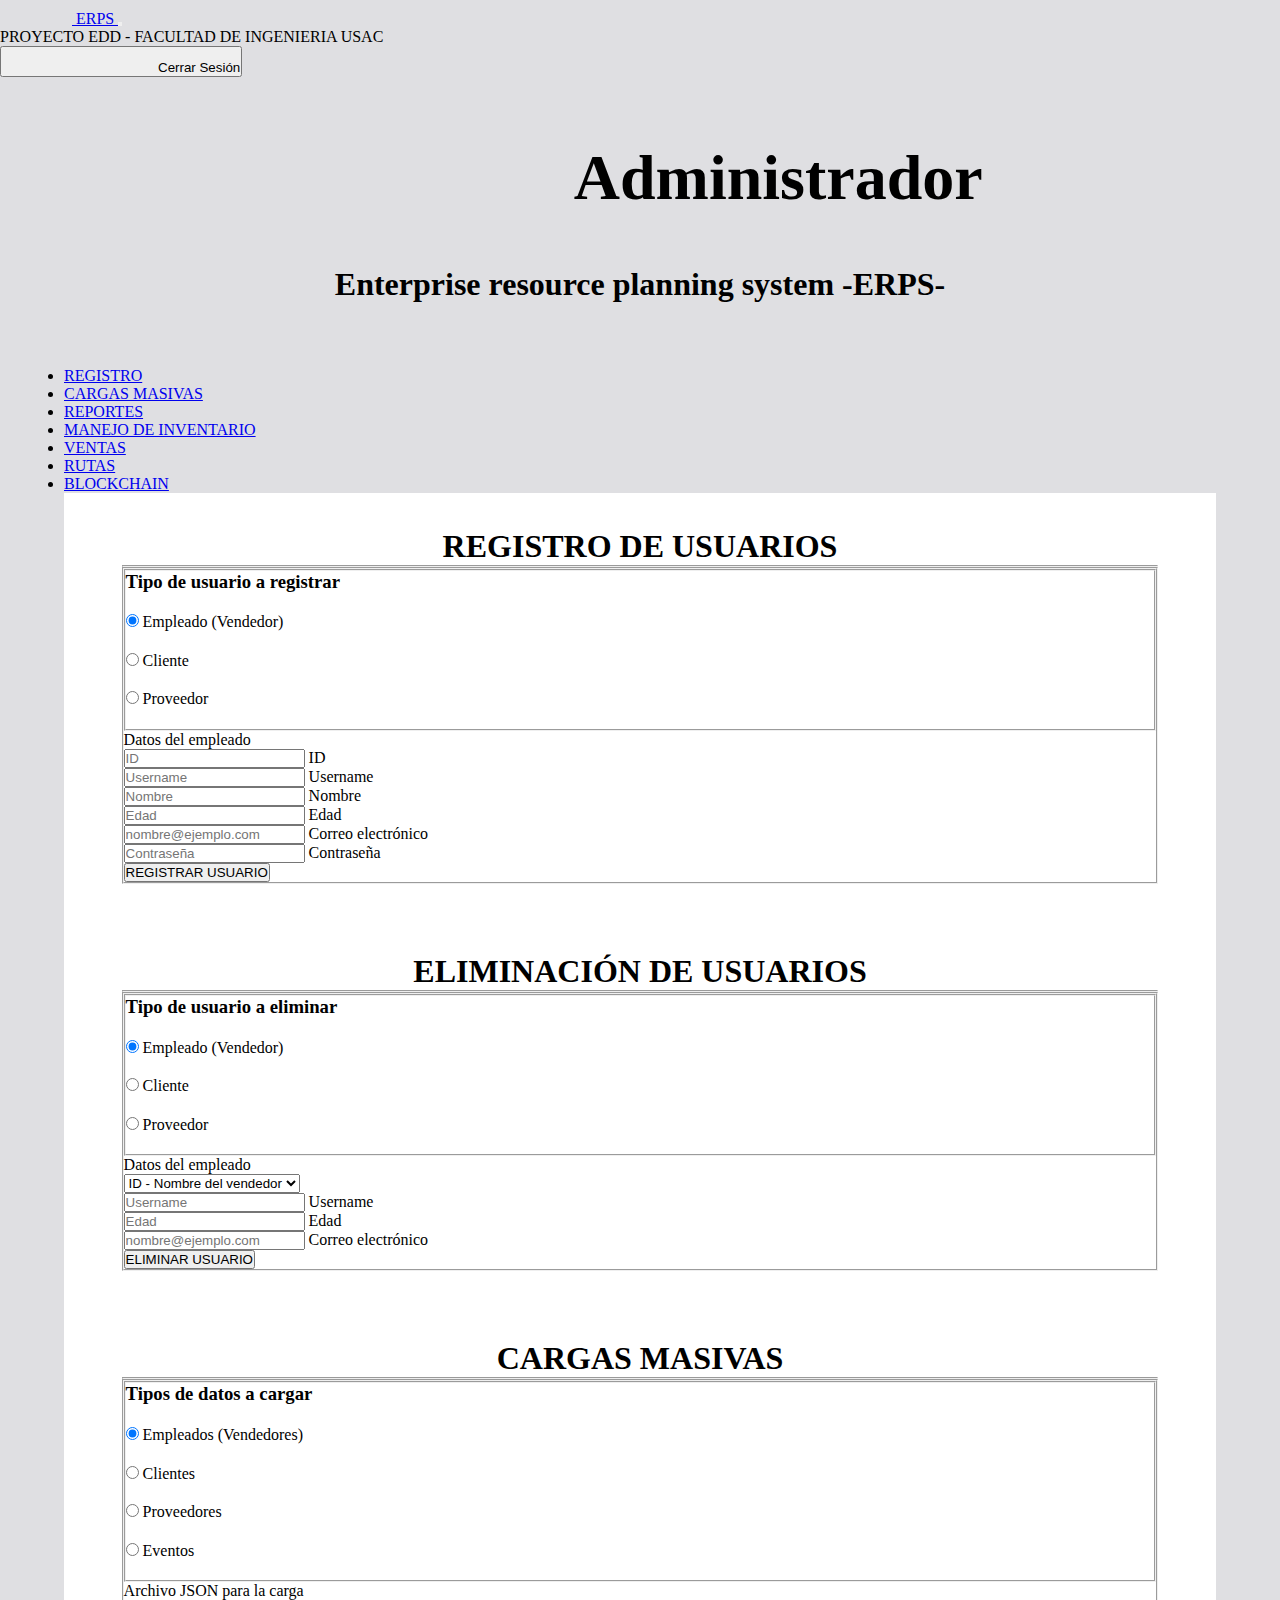
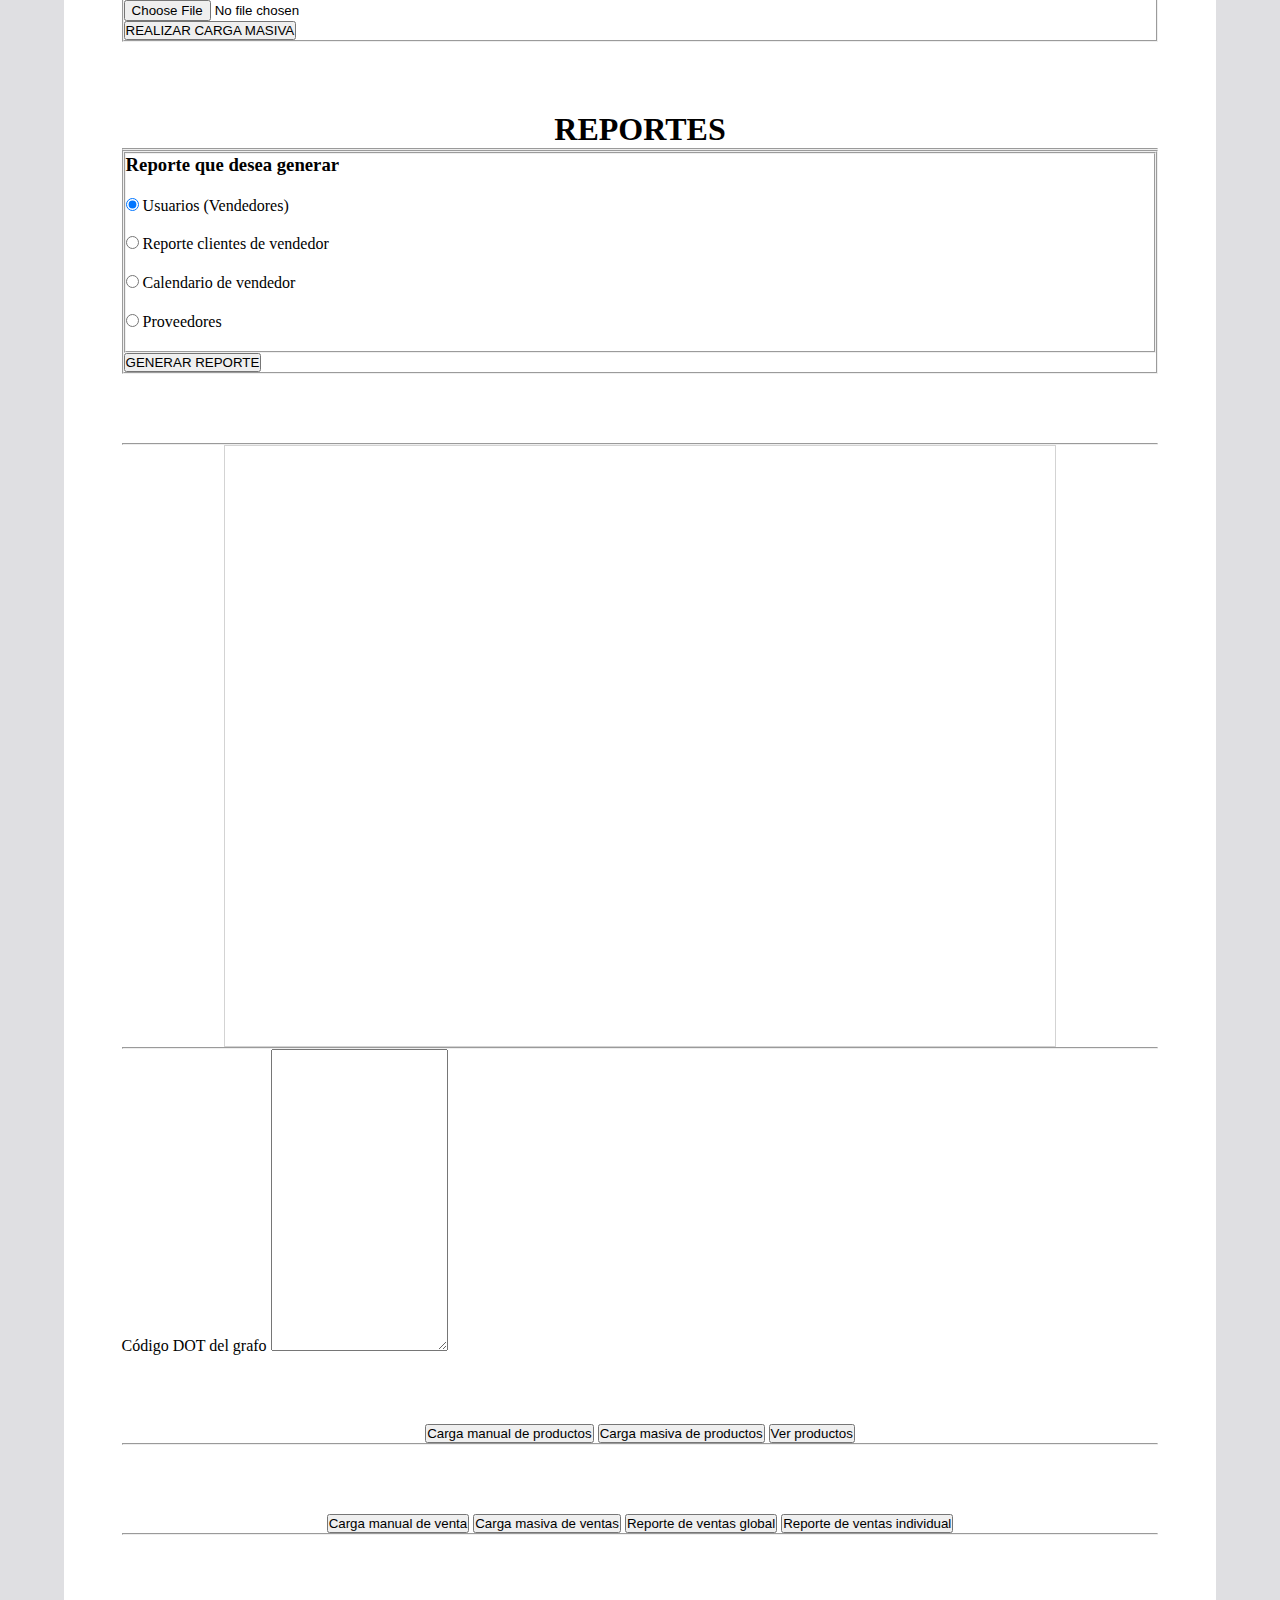
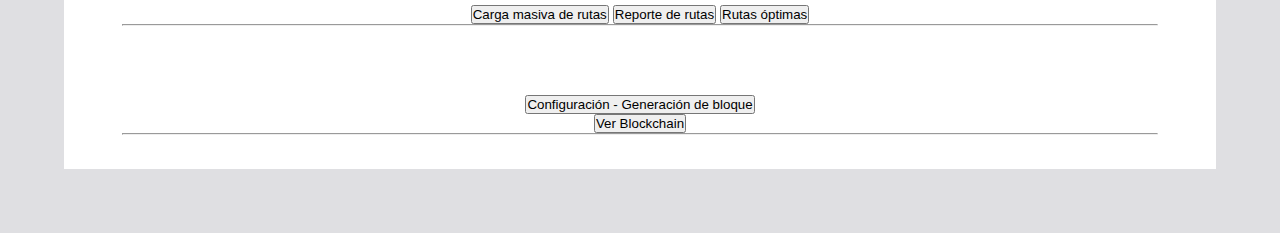
==== commit 19dc5dfb: "Fase II: Genaración de blockchain y reporte" ====
--- a/views/admin.html
+++ b/views/admin.html
@@ -17,7 +17,7 @@
 
     <title>ERPS Admin</title>
 </head>
-<body onload="recuperarAVL(); recuperarABB(); recuperarArbolB(); recuperarTablaHash(); actualizarSelectVendedores(); actualizarSelectClientes(); actualizarSelectProveedores();">
+<body onload="recuperarAVL(); recuperarABB(); recuperarArbolB(); recuperarTablaHash(); recuperarGrafo(); actualizarSelectVendedores(); actualizarSelectClientes(); actualizarSelectProveedores();">
     
     <nav class="navbar navbar-expand-lg navbar-dark bg-primary">
         <div class="container-fluid">
@@ -54,9 +54,9 @@
             <li class="nav-item">
               <a class="nav-link" data-bs-toggle="tab" href="#registro">REGISTRO</a>
             </li>
-            <li class="nav-item">
+            <!-- <li class="nav-item">
               <a class="nav-link" data-bs-toggle="tab" href="#eliminacion">ELIMINACIÓN</a>
-            </li>
+            </li> -->
             <li class="nav-item">
               <a class="nav-link" data-bs-toggle="tab" href="#cargas">CARGAS MASIVAS</a>
             </li>
@@ -71,6 +71,9 @@
             </li>
             <li class="nav-item">
               <a class="nav-link" data-bs-toggle="tab" href="#rutas">RUTAS</a>
+            </li>
+            <li class="nav-item">
+              <a class="nav-link" data-bs-toggle="tab" href="#blockchain">BLOCKCHAIN</a>
             </li>
           </ul>
 
@@ -563,7 +566,7 @@
                 <div class="container-btn">
                   <div class="btn-group" role="group" aria-label="Basic outlined example">
                       <button type="button" class="btn btn-outline-primary" onclick="gestionCargaRutas();">Carga masiva de rutas</button>
-                      <button type="button" class="btn btn-outline-primary" onclick="gestionReporteRutas();">Reporte de rutas</button>
+                      <button type="button" class="btn btn-outline-primary" onclick="gestionReporteRutas(); generarGrafoRutas();">Reporte de rutas</button>
                       <button type="button" class="btn btn-outline-primary" onclick="gestionRutaOptima();">Rutas óptimas</button>
                   </div>
                 </div>
@@ -579,15 +582,15 @@
                     </div>
                   </div>
 
-                  <button type="button" class="btn btn-primary" onclick="">Cargar rutas</button>
-                  <button type="button" class="btn btn-primary" onclick="">PRUEBAS FASE II RUTAS</button>
+                  <button type="button" class="btn btn-primary" onclick="cargaMasivaRutas()">Cargar rutas</button>
+                  <button type="button" class="btn btn-primary" onclick="pruebasRutas()" style="display: none;">PRUEBAS FASE II RUTAS</button>
                 </div>
 
                 <div class="form-group" id="reporteRutas" style="display: none;">
                   <h2>Vista de rutas</h2>
                   <hr/>
 
-                  <div class="container-reporte" id="grafoRutas"></div>
+                  <div class="container-reporte" id="container-grafoRutas"></div>
                   <hr/>
                   <label for="textDotRutas" class="form-label mt-4">Código DOT del grafo</label>
                   <textarea class="form-control" id="textDotRutas" rows="20" readonly></textarea>
@@ -605,13 +608,56 @@
                     <label for="idNodoDestino">ID Nodo Destino</label>
                   </div>
 
-                  <button type="button" class="btn btn-primary" onclick="">Generar ruta óptima</button>
-                  <hr/>
-                  
+                  <button type="button" class="btn btn-primary" onclick="reporteOptimo();">Generar ruta óptima</button>
+                  <hr/>
+                  <label for="grafoRutaOptima" id="labelRutaOptima"></label>
                   <div class="container-reporte" id="grafoRutaOptima"></div>
                   <hr/>
                   <label for="textDotRutaOptima" class="form-label mt-4">Código DOT del grafo</label>
                   <textarea class="form-control" id="textDotRutaOptima" rows="20" readonly></textarea>
+                </div>
+                
+              </div>
+            </div>
+
+            <div class="tab-pane fade" id="blockchain">
+              <div class="inner-container">
+                <div class="container-btn">
+                  <div class="btn-group" role="group" aria-label="Basic outlined example">
+                      <button type="button" class="btn btn-outline-primary" onclick="gestionConfigBlockchain(); dificultadActual();">Configuración - Generación de bloque</button>
+                  </div>
+                  <div class="btn-group" role="group" aria-label="Basic outlined example">
+                      <button type="button" class="btn btn-outline-primary" onclick="gestionReporteBlockchain(); generarGrafoBlockchain();">Ver Blockchain</button>
+                  </div>
+                </div>
+                <hr/>
+
+                <div class="form-group" id="configBlockchain" style="display: none;">
+                  <h2>Blockchain</h2>
+                  <hr/>
+                  <div class="form-group">
+                    <div class="form-floating mb-3">
+                      <input type="number" class="form-control" id="dificultadActual" min="0" placeholder="Dificultad actual" readonly/>
+                      <label for="dificultadActual">Dificultad Actual (cantidad de ceros iniciales)</label>
+                    </div>
+                    <div class="form-floating mb-3">
+                      <input type="number" class="form-control" id="nuevaDificultad" min="0" placeholder="Nueva dificultad"/>
+                      <label for="nuevaDificultad">Nueva Dificultad</label>
+                    </div>
+                  </div>
+
+                  <button type="button" class="btn btn-primary" onclick="actualizarDificultad();">Actualizar dificultad</button>
+                  <button type="button" class="btn btn-success" onclick="generarNuevoBloque();">Generar bloque de transacciones</button>
+                </div>
+
+                <div class="form-group" id="reporteBlockchain" style="display: none;">
+                  <h2>Reporte Blockchain</h2>
+                  <hr/>
+
+                  <div class="container-reporte" id="grafoBlockchain"></div>
+                  <hr/>
+                  <label for="textDotBlockchain" class="form-label mt-4">Código DOT del grafo</label>
+                  <textarea class="form-control" id="textDotBlockchain" rows="20" readonly></textarea>
                 </div>
                 
               </div>
@@ -624,6 +670,7 @@
     <script src="../js/reportes.js"></script>
     <script src="../js/reportesFaseII.js"></script>
     <script src="../backend/circular-json.js"></script>
+    <script src="../backend/sha256.js"></script>
     <script src="../backend/estructuras.js"></script>
     <script src="../backend/estructurasFaseII.js"></script>
 
